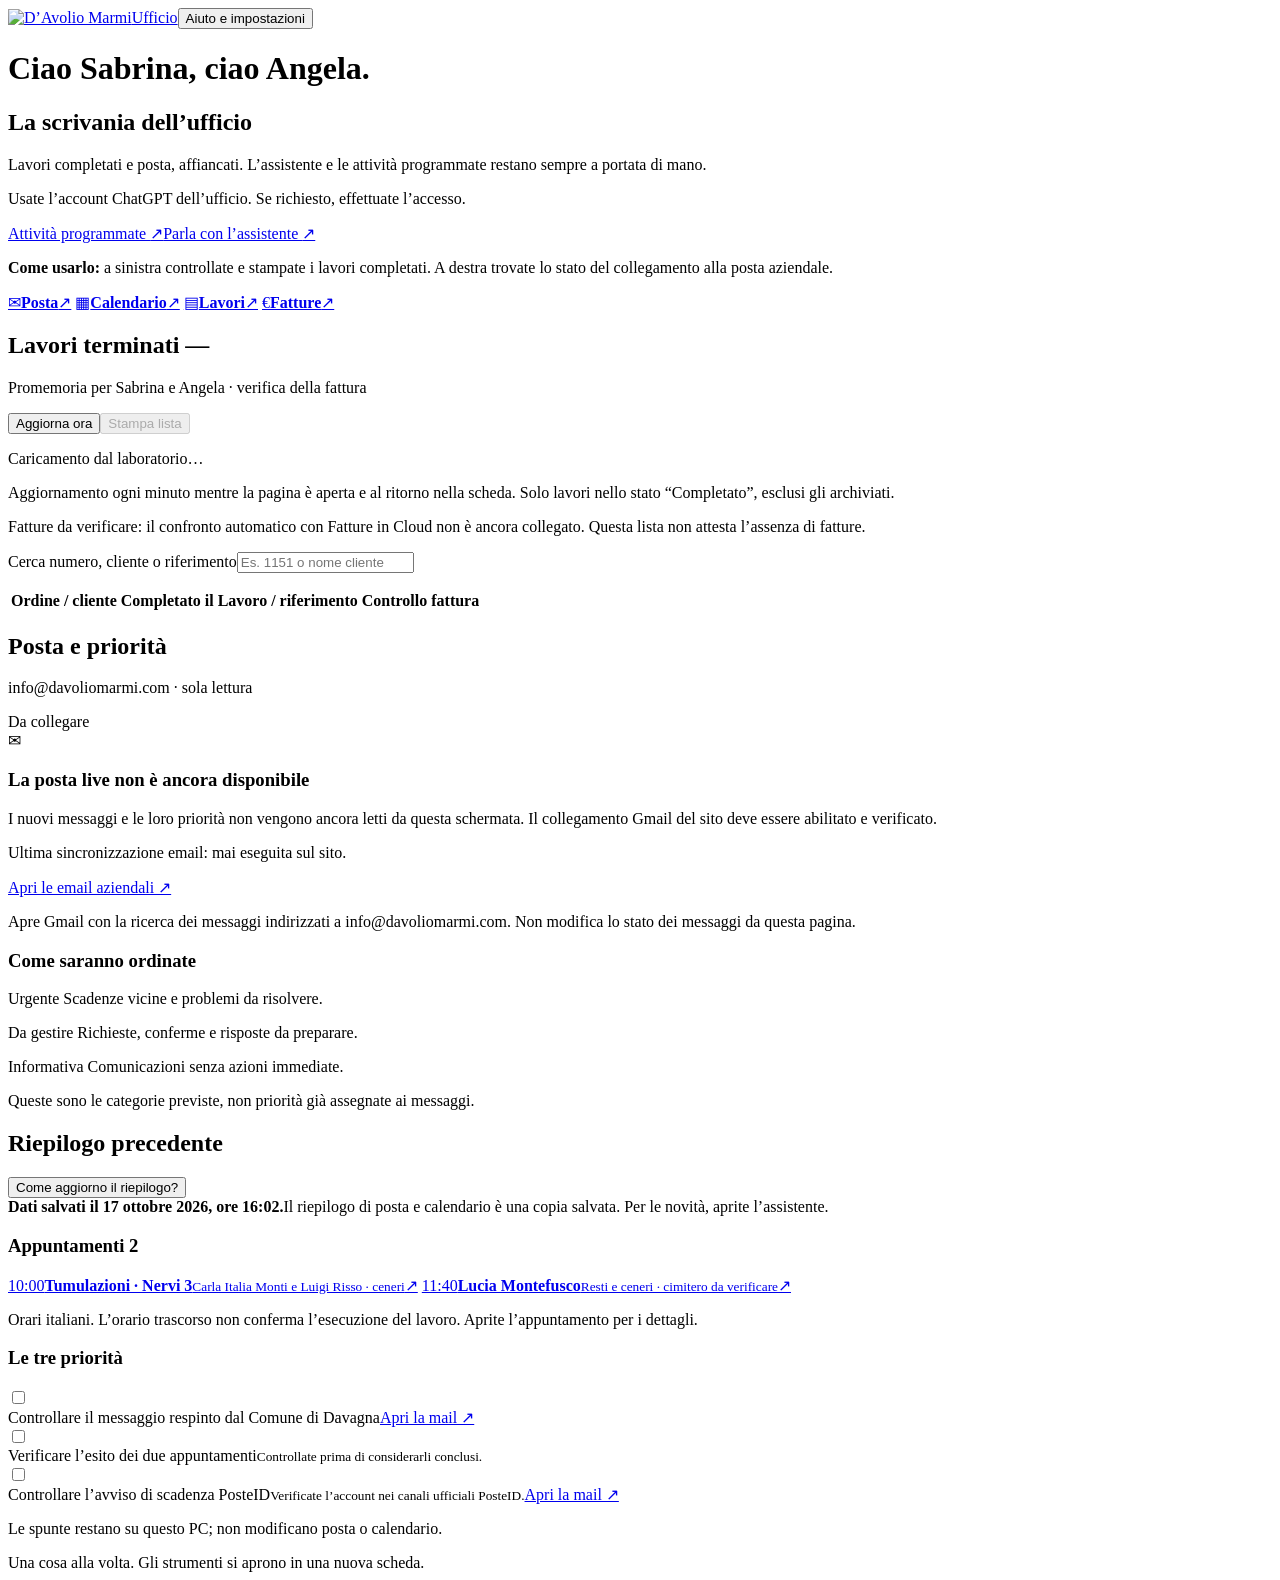
==== app/office.html @ d9e763da "Importazione sorgenti Ufficio Davolio" ====
<!doctype html>
<html lang="it">
<head><meta charset="utf-8"><meta name="viewport" content="width=device-width, initial-scale=1"><title>Ufficio D’Avolio</title><meta name="description" content="La scrivania di Sabrina e Angela: assistente, appuntamenti e strumenti dell’ufficio."><link rel="stylesheet" href="styles.css"><script src="app.js" defer></script><script src="completed.js" defer></script></head>
<body>
<header class="page header"><a class="brand" href="./" aria-label="Ufficio D’Avolio, pagina iniziale"><img src="logo-davolio.png" alt="D’Avolio Marmi" width="180" height="90"><span>Ufficio</span></a><button class="quiet" id="open-settings" aria-haspopup="dialog">Aiuto e impostazioni</button></header>
<main class="page">
<div class="welcome"><h1>Ciao Sabrina, ciao Angela.</h1><p id="today-date"></p></div>
<section class="assistant" aria-labelledby="assistant-title"><div><h2 id="assistant-title">La scrivania dell’ufficio</h2><p>Lavori completati e posta, affiancati. L’assistente e le attività programmate restano sempre a portata di mano.</p><p class="account-hint">Usate l’account ChatGPT dell’ufficio. Se richiesto, effettuate l’accesso.</p></div><div class="assistant-actions"><a class="button primary" href="https://chatgpt.com/tasks" target="chatgpt-ufficio" rel="noopener">Attività programmate <span aria-hidden="true">↗</span></a><a class="button secondary" href="https://chatgpt.com/c/6ad330e7-4018-83ed-8d60-b1390e1636af" target="chatgpt-ufficio" rel="noopener">Parla con l’assistente <span aria-hidden="true">↗</span></a></div></section>
<p class="office-guide"><strong>Come usarlo:</strong> a sinistra controllate e stampate i lavori completati. A destra trovate lo stato del collegamento alla posta aziendale.</p>
<nav class="tools" aria-label="Strumenti dell’ufficio">
<a href="https://mail.google.com/mail/?authuser=davoliomarmi%40gmail.com" target="_blank" rel="noopener"><span class="tool-icon" aria-hidden="true">✉</span><strong>Posta</strong><span class="arrow" aria-hidden="true">↗</span></a>
<a href="https://calendar.google.com/calendar/u/0/r/day" target="_blank" rel="noopener"><span class="tool-icon" aria-hidden="true">▦</span><strong>Calendario</strong><span class="arrow" aria-hidden="true">↗</span></a>
<a href="https://laboratorio-davolio.roberto81.chatgpt.site" target="_blank" rel="noopener"><span class="tool-icon" aria-hidden="true">▤</span><strong>Lavori</strong><span class="arrow" aria-hidden="true">↗</span></a>
<a href="https://secure.fattureincloud.it/" target="_blank" rel="noopener"><span class="tool-icon" aria-hidden="true">€</span><strong>Fatture</strong><span class="arrow" aria-hidden="true">↗</span></a>
</nav>
<div class="office-columns">
<section id="completed-section" class="panel completed-section" aria-labelledby="completed-title">
<div class="section-head"><div><h2 id="completed-title">Lavori terminati <span class="count" id="completed-count">—</span></h2><p class="note">Promemoria per Sabrina e Angela · verifica della fattura</p></div><div class="button-row no-print"><button class="secondary" id="refresh-completed">Aggiorna ora</button><button class="primary" id="print-completed" disabled>Stampa lista</button></div></div>
<p id="completed-status" role="status">Caricamento dal laboratorio…</p><p class="note no-print">Aggiornamento ogni minuto mentre la pagina è aperta e al ritorno nella scheda. Solo lavori nello stato “Completato”, esclusi gli archiviati.</p>
<p class="invoice-warning">Fatture da verificare: il confronto automatico con Fatture in Cloud non è ancora collegato. Questa lista non attesta l’assenza di fatture.</p>
<label class="completed-search no-print">Cerca numero, cliente o riferimento<input id="completed-search" type="search" placeholder="Es. 1151 o nome cliente"></label>
<p id="completed-filter" class="note"></p><div class="completed-table-wrap"><table class="completed-table"><thead><tr><th>Ordine / cliente</th><th>Completato il</th><th>Lavoro / riferimento</th><th>Controllo fattura</th></tr></thead><tbody id="completed-rows"></tbody></table></div>
<p id="completed-empty" hidden>Nessun lavoro terminato.</p><p class="note print-only" id="printed-at"></p>
</section>
<section class="panel mail-section" aria-labelledby="mail-title">
<div class="section-head"><div><h2 id="mail-title">Posta e priorità</h2><p class="note">info@davoliomarmi.com · sola lettura</p></div><span class="mail-state">Da collegare</span></div>
<div class="mail-unavailable" role="status"><span class="mail-symbol" aria-hidden="true">✉</span><h3>La posta live non è ancora disponibile</h3><p>I nuovi messaggi e le loro priorità non vengono ancora letti da questa schermata. Il collegamento Gmail del sito deve essere abilitato e verificato.</p><p class="note">Ultima sincronizzazione email: mai eseguita sul sito.</p></div>
<a class="button primary mail-open" href="https://mail.google.com/mail/?authuser=davoliomarmi%40gmail.com#search/to%3Ainfo%40davoliomarmi.com" target="_blank" rel="noopener">Apri le email aziendali ↗</a>
<p class="note">Apre Gmail con la ricerca dei messaggi indirizzati a info@davoliomarmi.com. Non modifica lo stato dei messaggi da questa pagina.</p>
<div class="mail-legend"><h3>Come saranno ordinate</h3><p><span class="priority-badge urgent">Urgente</span> Scadenze vicine e problemi da risolvere.</p><p><span class="priority-badge action">Da gestire</span> Richieste, conferme e risposte da preparare.</p><p><span class="priority-badge info">Informativa</span> Comunicazioni senza azioni immediate.</p><p class="note">Queste sono le categorie previste, non priorità già assegnate ai messaggi.</p></div>
</section></div>
<dialog id="order-dialog" aria-labelledby="order-dialog-title"><div class="dialog-head"><h2 id="order-dialog-title">Dettaglio lavoro</h2><button class="close" data-close="order-dialog" aria-label="Chiudi dettaglio">×</button></div><div id="order-content"></div><a class="button secondary" href="https://laboratorio-davolio.roberto81.chatgpt.site/" target="_blank" rel="noopener">Apri laboratorio</a><p class="note">Nel laboratorio cercate il numero d’ordine riportato qui sopra.</p></dialog>
<section class="today" aria-labelledby="today-title">
<div class="section-head"><h2 id="today-title">Riepilogo precedente</h2><button class="text-button" id="update-report">Come aggiorno il riepilogo?</button></div>
<div class="snapshot-note"><strong>Dati salvati il 17 ottobre 2026, ore 16:02.</strong><span>Il riepilogo di posta e calendario è una copia salvata. Per le novità, aprite l’assistente.</span></div>
<div class="important" id="stale-notice" role="status" hidden><strong>Il riepilogo salvato non è di oggi.</strong><span>Controllate il briefing in ChatGPT prima di organizzare la giornata.</span></div>
<details id="saved-report" open><summary id="saved-summary" hidden>Vedi il riepilogo del 17 ottobre 2026</summary>
<div class="today-grid">
<section class="panel" aria-labelledby="appointments-title"><h3 id="appointments-title">Appuntamenti <span class="count">2</span></h3>
<a class="appointment" href="https://www.google.com/calendar/event?eid=MHJrbW00Ymd0azNsbjNqajM0NWNmazU3aWcgZGF2b2xpb21hcm1pQG0&amp;ctz=Europe/Rome" target="_blank" rel="noopener"><time>10:00</time><span><strong>Tumulazioni · Nervi 3</strong><small>Carla Italia Monti e Luigi Risso · ceneri</small></span><span aria-hidden="true">↗</span></a>
<a class="appointment" href="https://www.google.com/calendar/event?eid=MDNpMnBlcmllYWpiMDFlNGs4NHRyMmRsZWcgZGF2b2xpb21hcm1pQG0&amp;ctz=Europe/Rome" target="_blank" rel="noopener"><time>11:40</time><span><strong>Lucia Montefusco</strong><small>Resti e ceneri · cimitero da verificare</small></span><span aria-hidden="true">↗</span></a>
<p class="note">Orari italiani. L’orario trascorso non conferma l’esecuzione del lavoro. Aprite l’appuntamento per i dettagli.</p></section>
<section class="panel priorities" aria-labelledby="priorities-title"><h3 id="priorities-title">Le tre priorità</h3>
<div class="priority"><input id="todo-pec" type="checkbox" data-todo="pec-20261017"><div><label for="todo-pec">Controllare il messaggio respinto dal Comune di Davagna</label><a href="https://mail.google.com/mail/u/?authuser=davoliomarmi%40gmail.com#all/1a148e2c3cfbab3e" target="_blank" rel="noopener">Apri la mail ↗</a></div></div>
<div class="priority"><input id="todo-agenda" type="checkbox" data-todo="agenda-20261017"><div><label for="todo-agenda">Verificare l’esito dei due appuntamenti</label><small>Controllate prima di considerarli conclusi.</small></div></div>
<div class="priority"><input id="todo-spid" type="checkbox" data-todo="spid-20261017"><div><label for="todo-spid">Controllare l’avviso di scadenza PosteID</label><small>Verificate l’account nei canali ufficiali PosteID.</small><a href="https://mail.google.com/mail/u/?authuser=davoliomarmi%40gmail.com#all/1a147b6df137bd4d" target="_blank" rel="noopener">Apri la mail ↗</a></div></div>
<p class="note" id="todo-status" role="status">Le spunte restano su questo PC; non modificano posta o calendario.</p></section>
</div></details></section>
</main>
<footer class="page">Una cosa alla volta. Gli strumenti si aprono in una nuova scheda.</footer>
<dialog id="settings" aria-labelledby="settings-title">
<div class="dialog-head"><h2 id="settings-title">Aiuto e impostazioni</h2><button class="close" data-close="settings" aria-label="Chiudi aiuto e impostazioni">×</button></div>
<div class="setting-row"><span>Dimensione del testo</span><button class="secondary" id="large-text" aria-pressed="false">A+ Testo più grande</button></div>
<details class="help-section"><summary>Attività programmate e assistente</summary><p><b>Attività programmate</b> apre l’elenco in ChatGPT: scegliete un’attività per consultarne risultati e programmazione. Se l’elenco non appare, in ChatGPT andate su <b>Impostazioni → Notifiche → Gestisci attività</b>.</p><p><b>Parla con l’assistente</b> apre la conversazione dell’ufficio per una domanda o una richiesta del momento.</p><p>Aprite l’assistente. In ChatGPT, usate il pulsante per la conversazione vocale, se disponibile, oppure scrivete il messaggio.</p><p>Su Windows potete anche dettare con <b>Windows + H</b>. Controllate il testo prima di inviarlo.</p><p class="note">Questa pagina apre ChatGPT; non attiva direttamente il microfono o una conversazione vocale.</p></details>
<details class="help-section"><summary>Voce e promemoria su questo PC</summary>
<label class="field-label" for="voice-choice">Voce italiana</label><select id="voice-choice"><option value="">Voce italiana automatica</option></select>
<div class="button-row"><button class="secondary" id="test-voice">Prova la voce</button><button class="secondary" id="read-report">Ascolta il riepilogo salvato</button><button class="secondary" id="stop-voice">Ferma la voce</button></div>
<button class="primary" id="toggle-reminders" aria-pressed="false">Attiva i promemoria vocali</button><p id="reminder-status" role="status">Promemoria vocali disattivati.</p>
<p class="note">Se attivi, salutano alle 08:30 e ricordano di aprire il briefing ogni due ore, tra le 08:00 e le 18:59 (ora italiana). Richiedono pagina aperta, PC attivo e audio acceso. Riattivateli dopo aver riaperto la pagina. Il browser può sospenderli in background.</p>
<p class="note">I promemoria vocali non leggono le novità dei programmi. I briefing programmati in ChatGPT restano separati e non aggiornano automaticamente questa pagina.</p></details>
<details class="help-section"><summary>Aprire Ufficio all’avvio di Windows</summary><ol><li>Scaricate il collegamento qui sotto.</li><li>Premete <b>Windows + R</b>, scrivete <b>shell:startup</b> e premete Invio.</li><li>Copiate il file <b>Apri-Ufficio.url</b> nella cartella aperta.</li></ol><a class="button secondary" href="Apri-Ufficio.url" download>Scarica collegamento per Windows</a><p class="note">La pagina si aprirà con il browser predefinito dopo l’accesso a Windows. Il sito non modifica da solo il PC. Accedete agli strumenti con gli account dell’ufficio e controllate il calendario selezionato.</p></details>
<details class="help-section"><summary>Dati, avvisi e laboratorio</summary><p>Il riepilogo è una copia salvata della verifica del <b>17/10/2026 alle 16:02</b>. Non mostra automaticamente nuovi messaggi o variazioni degli appuntamenti.</p><p><b>Avvisi meteo e chiusure:</b> questa pagina non li verifica in tempo reale. Prima degli spostamenti consultate le disposizioni aggiornate sui siti ufficiali.</p><p><a href="https://www.comune.genova.it/" target="_blank" rel="noopener">Comune di Genova ↗</a> · <a href="https://staglieno.comune.genova.it/" target="_blank" rel="noopener">Cimitero di Staglieno ↗</a></p><p><b>Pezzi terminati:</b> la lista Lavori terminati si aggiorna ogni minuto mentre la pagina è aperta. Potete stampare la lista filtrata; la verifica delle fatture resta da effettuare.</p><button class="secondary" id="update-from-settings">Aggiornare il riepilogo</button></details>
<div class="dialog-end"><button class="primary" data-close="settings">Torna all’ufficio</button></div></dialog>
<dialog id="update-dialog" aria-labelledby="update-title"><div class="dialog-head"><h2 id="update-title">Aggiornare il riepilogo</h2><button class="close" data-close="update-dialog" aria-label="Chiudi aggiornamento">×</button></div><p>Copiate la richiesta, aprite l’assistente e incollatela nella chat. L’aggiornamento sarà disponibile dopo la pubblicazione.</p><textarea id="update-prompt" aria-label="Richiesta di aggiornamento" readonly>Aggiorna il riepilogo salvato del sito Ufficio D’Avolio (appgprj_6ad334426ce48191a690d2eecbd30aa7). Consulta in sola lettura la posta e i calendari collegati per oggi, fuso Europe/Rome. Mostra gli appuntamenti e al massimo tre priorità con link alle fonti. Riporta eventuali avvisi importanti solo dopo aver verificato fonte, anno e validità. Aggiorna la data e l’ora della verifica. Conserva la pagina semplice, gli accessi e le autorizzazioni esistenti. Non inviare email né modificare appuntamenti o automazioni. Pubblica il riepilogo aggiornato.</textarea><div class="button-row"><button class="secondary" id="copy-update">Copia richiesta</button><a class="button primary" href="https://chatgpt.com/c/6ad330e7-4018-83ed-8d60-b1390e1636af" target="_blank" rel="noopener">Apri l’assistente ↗</a></div><p id="copy-status" role="status"></p></dialog>
<aside class="toast" id="reminder-toast" role="status" hidden><strong>Ciao Sabrina, ciao Angela.</strong><p id="reminder-message"></p><button class="secondary" id="dismiss-reminder">Ho letto</button></aside>
</body></html>
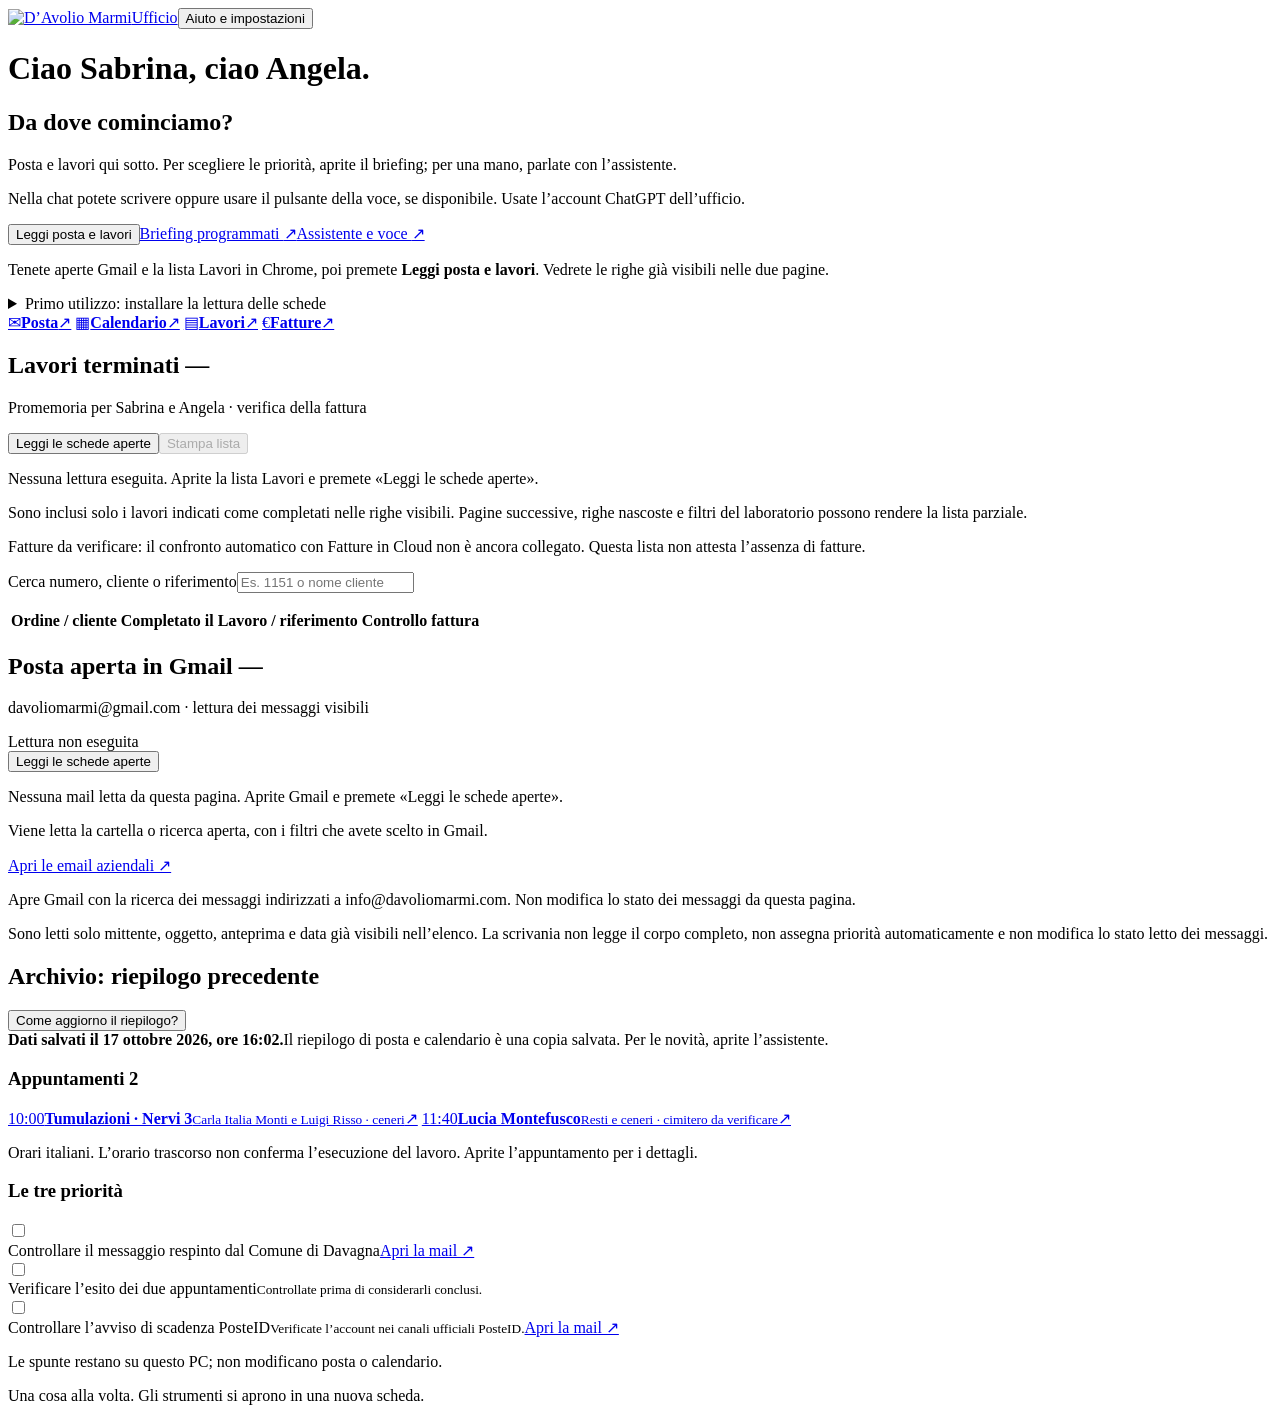
==== commit 1cd84923: "Leggi posta e lavori dalle schede Chrome senza API esterne" ====
--- a/app/office.html
+++ b/app/office.html
@@ -1,12 +1,13 @@
 <!doctype html>
 <html lang="it">
-<head><meta charset="utf-8"><meta name="viewport" content="width=device-width, initial-scale=1"><title>Ufficio D’Avolio</title><meta name="description" content="La scrivania di Sabrina e Angela: assistente, appuntamenti e strumenti dell’ufficio."><link rel="stylesheet" href="styles.css"><script src="app.js" defer></script><script src="completed.js" defer></script></head>
+<head><meta charset="utf-8"><meta name="viewport" content="width=device-width, initial-scale=1"><title>Ufficio D’Avolio</title><meta name="description" content="La scrivania di Sabrina e Angela: assistente, appuntamenti e strumenti dell’ufficio."><link rel="stylesheet" href="styles.css"><script src="app.js" defer></script><script type="module" src="completed.js"></script><script type="module" src="mail.js"></script><script type="module" src="workspace.js"></script></head>
 <body>
 <header class="page header"><a class="brand" href="./" aria-label="Ufficio D’Avolio, pagina iniziale"><img src="logo-davolio.png" alt="D’Avolio Marmi" width="180" height="90"><span>Ufficio</span></a><button class="quiet" id="open-settings" aria-haspopup="dialog">Aiuto e impostazioni</button></header>
 <main class="page">
 <div class="welcome"><h1>Ciao Sabrina, ciao Angela.</h1><p id="today-date"></p></div>
-<section class="assistant" aria-labelledby="assistant-title"><div><h2 id="assistant-title">La scrivania dell’ufficio</h2><p>Lavori completati e posta, affiancati. L’assistente e le attività programmate restano sempre a portata di mano.</p><p class="account-hint">Usate l’account ChatGPT dell’ufficio. Se richiesto, effettuate l’accesso.</p></div><div class="assistant-actions"><a class="button primary" href="https://chatgpt.com/tasks" target="chatgpt-ufficio" rel="noopener">Attività programmate <span aria-hidden="true">↗</span></a><a class="button secondary" href="https://chatgpt.com/c/6ad330e7-4018-83ed-8d60-b1390e1636af" target="chatgpt-ufficio" rel="noopener">Parla con l’assistente <span aria-hidden="true">↗</span></a></div></section>
-<p class="office-guide"><strong>Come usarlo:</strong> a sinistra controllate e stampate i lavori completati. A destra trovate lo stato del collegamento alla posta aziendale.</p>
+<section class="assistant" aria-labelledby="assistant-title"><div><h2 id="assistant-title">Da dove cominciamo?</h2><p>Posta e lavori qui sotto. Per scegliere le priorità, aprite il briefing; per una mano, parlate con l’assistente.</p><p class="account-hint">Nella chat potete scrivere oppure usare il pulsante della voce, se disponibile. Usate l’account ChatGPT dell’ufficio.</p></div><div class="assistant-actions"><button class="button primary" id="read-workspace">Leggi posta e lavori</button><a class="button secondary" href="https://chatgpt.com/tasks" target="chatgpt-ufficio" rel="noopener">Briefing programmati <span aria-hidden="true">↗</span></a><a class="button secondary" href="https://chatgpt.com/c/6ad330e7-4018-83ed-8d60-b1390e1636af" target="chatgpt-ufficio" rel="noopener">Assistente e voce <span aria-hidden="true">↗</span></a></div></section>
+<p class="office-guide" id="workspace-status" role="status">Tenete aperte Gmail e la lista Lavori in Chrome, poi premete <b>Leggi posta e lavori</b>. Vedrete le righe già visibili nelle due pagine.</p>
+<details class="browser-help"><summary>Primo utilizzo: installare la lettura delle schede</summary><ol><li><a href="estensione-ufficio.zip" download>Scaricate l’estensione Ufficio</a> ed estraete lo ZIP in una cartella da conservare.</li><li>In Chrome aprite <b>chrome://extensions</b>, attivate <b>Modalità sviluppatore</b> e scegliete <b>Carica estensione non pacchettizzata</b>. Selezionate la cartella che contiene <b>manifest.json</b>.</li><li>Ricaricate questa pagina, Gmail e Lavori. In Gmail usate l’account <b>davoliomarmi@gmail.com</b>; per la sola posta aziendale aprite la ricerca <b>to:info@davoliomarmi.com</b>.</li><li>Tenete visibili le liste da leggere e premete <b>Leggi le schede aperte</b>. Se la lista non è riconosciuta, la pagina lo segnala.</li></ol><p class="note">I dati restano nella memoria di questa pagina e scompaiono quando la ricaricate. L’estensione non invia email, non apre messaggi e non aggiorna le caselle: legge ciò che è già caricato sullo schermo. Per le novità, aggiornate prima Gmail o il laboratorio.</p></details>
 <nav class="tools" aria-label="Strumenti dell’ufficio">
 <a href="https://mail.google.com/mail/?authuser=davoliomarmi%40gmail.com" target="_blank" rel="noopener"><span class="tool-icon" aria-hidden="true">✉</span><strong>Posta</strong><span class="arrow" aria-hidden="true">↗</span></a>
 <a href="https://calendar.google.com/calendar/u/0/r/day" target="_blank" rel="noopener"><span class="tool-icon" aria-hidden="true">▦</span><strong>Calendario</strong><span class="arrow" aria-hidden="true">↗</span></a>
@@ -15,23 +16,27 @@
 </nav>
 <div class="office-columns">
 <section id="completed-section" class="panel completed-section" aria-labelledby="completed-title">
-<div class="section-head"><div><h2 id="completed-title">Lavori terminati <span class="count" id="completed-count">—</span></h2><p class="note">Promemoria per Sabrina e Angela · verifica della fattura</p></div><div class="button-row no-print"><button class="secondary" id="refresh-completed">Aggiorna ora</button><button class="primary" id="print-completed" disabled>Stampa lista</button></div></div>
-<p id="completed-status" role="status">Caricamento dal laboratorio…</p><p class="note no-print">Aggiornamento ogni minuto mentre la pagina è aperta e al ritorno nella scheda. Solo lavori nello stato “Completato”, esclusi gli archiviati.</p>
+<div class="section-head"><div><h2 id="completed-title">Lavori terminati <span class="count" id="completed-count">—</span></h2><p class="note">Promemoria per Sabrina e Angela · verifica della fattura</p></div><div class="button-row no-print"><button class="secondary" id="refresh-completed">Leggi le schede aperte</button><button class="primary" id="print-completed" disabled>Stampa lista</button></div></div>
+<p id="completed-status" role="status">Nessuna lettura eseguita. Aprite la lista Lavori e premete «Leggi le schede aperte».</p><p class="note no-print">Sono inclusi solo i lavori indicati come completati nelle righe visibili. Pagine successive, righe nascoste e filtri del laboratorio possono rendere la lista parziale.</p>
 <p class="invoice-warning">Fatture da verificare: il confronto automatico con Fatture in Cloud non è ancora collegato. Questa lista non attesta l’assenza di fatture.</p>
 <label class="completed-search no-print">Cerca numero, cliente o riferimento<input id="completed-search" type="search" placeholder="Es. 1151 o nome cliente"></label>
 <p id="completed-filter" class="note"></p><div class="completed-table-wrap"><table class="completed-table"><thead><tr><th>Ordine / cliente</th><th>Completato il</th><th>Lavoro / riferimento</th><th>Controllo fattura</th></tr></thead><tbody id="completed-rows"></tbody></table></div>
 <p id="completed-empty" hidden>Nessun lavoro terminato.</p><p class="note print-only" id="printed-at"></p>
 </section>
-<section class="panel mail-section" aria-labelledby="mail-title">
-<div class="section-head"><div><h2 id="mail-title">Posta e priorità</h2><p class="note">info@davoliomarmi.com · sola lettura</p></div><span class="mail-state">Da collegare</span></div>
-<div class="mail-unavailable" role="status"><span class="mail-symbol" aria-hidden="true">✉</span><h3>La posta live non è ancora disponibile</h3><p>I nuovi messaggi e le loro priorità non vengono ancora letti da questa schermata. Il collegamento Gmail del sito deve essere abilitato e verificato.</p><p class="note">Ultima sincronizzazione email: mai eseguita sul sito.</p></div>
+<section id="mail-section" class="panel mail-section" aria-labelledby="mail-title">
+<div class="section-head"><div><h2 id="mail-title">Posta aperta in Gmail <span class="count" id="mail-count">—</span></h2><p class="note">davoliomarmi@gmail.com · lettura dei messaggi visibili</p></div><span class="mail-state" id="mail-state">Lettura non eseguita</span></div>
+<button class="secondary" id="refresh-mail">Leggi le schede aperte</button>
+<p id="mail-status" role="status">Nessuna mail letta da questa pagina. Aprite Gmail e premete «Leggi le schede aperte».</p>
+<p id="mail-context" class="note">Viene letta la cartella o ricerca aperta, con i filtri che avete scelto in Gmail.</p>
+<div id="mail-items" class="mail-items" aria-label="Messaggi letti dalla scheda Gmail"></div>
+<p id="mail-empty" class="note" hidden>La vista Gmail letta indica un elenco vuoto. Potrebbero esserci messaggi in altre cartelle o ricerche.</p>
 <a class="button primary mail-open" href="https://mail.google.com/mail/?authuser=davoliomarmi%40gmail.com#search/to%3Ainfo%40davoliomarmi.com" target="_blank" rel="noopener">Apri le email aziendali ↗</a>
 <p class="note">Apre Gmail con la ricerca dei messaggi indirizzati a info@davoliomarmi.com. Non modifica lo stato dei messaggi da questa pagina.</p>
-<div class="mail-legend"><h3>Come saranno ordinate</h3><p><span class="priority-badge urgent">Urgente</span> Scadenze vicine e problemi da risolvere.</p><p><span class="priority-badge action">Da gestire</span> Richieste, conferme e risposte da preparare.</p><p><span class="priority-badge info">Informativa</span> Comunicazioni senza azioni immediate.</p><p class="note">Queste sono le categorie previste, non priorità già assegnate ai messaggi.</p></div>
+<p class="note">Sono letti solo mittente, oggetto, anteprima e data già visibili nell’elenco. La scrivania non legge il corpo completo, non assegna priorità automaticamente e non modifica lo stato letto dei messaggi.</p>
 </section></div>
 <dialog id="order-dialog" aria-labelledby="order-dialog-title"><div class="dialog-head"><h2 id="order-dialog-title">Dettaglio lavoro</h2><button class="close" data-close="order-dialog" aria-label="Chiudi dettaglio">×</button></div><div id="order-content"></div><a class="button secondary" href="https://laboratorio-davolio.roberto81.chatgpt.site/" target="_blank" rel="noopener">Apri laboratorio</a><p class="note">Nel laboratorio cercate il numero d’ordine riportato qui sopra.</p></dialog>
 <section class="today" aria-labelledby="today-title">
-<div class="section-head"><h2 id="today-title">Riepilogo precedente</h2><button class="text-button" id="update-report">Come aggiorno il riepilogo?</button></div>
+<div class="section-head"><h2 id="today-title">Archivio: riepilogo precedente</h2><button class="text-button" id="update-report">Come aggiorno il riepilogo?</button></div>
 <div class="snapshot-note"><strong>Dati salvati il 17 ottobre 2026, ore 16:02.</strong><span>Il riepilogo di posta e calendario è una copia salvata. Per le novità, aprite l’assistente.</span></div>
 <div class="important" id="stale-notice" role="status" hidden><strong>Il riepilogo salvato non è di oggi.</strong><span>Controllate il briefing in ChatGPT prima di organizzare la giornata.</span></div>
 <details id="saved-report" open><summary id="saved-summary" hidden>Vedi il riepilogo del 17 ottobre 2026</summary>
@@ -59,8 +64,8 @@
 <p class="note">Se attivi, salutano alle 08:30 e ricordano di aprire il briefing ogni due ore, tra le 08:00 e le 18:59 (ora italiana). Richiedono pagina aperta, PC attivo e audio acceso. Riattivateli dopo aver riaperto la pagina. Il browser può sospenderli in background.</p>
 <p class="note">I promemoria vocali non leggono le novità dei programmi. I briefing programmati in ChatGPT restano separati e non aggiornano automaticamente questa pagina.</p></details>
 <details class="help-section"><summary>Aprire Ufficio all’avvio di Windows</summary><ol><li>Scaricate il collegamento qui sotto.</li><li>Premete <b>Windows + R</b>, scrivete <b>shell:startup</b> e premete Invio.</li><li>Copiate il file <b>Apri-Ufficio.url</b> nella cartella aperta.</li></ol><a class="button secondary" href="Apri-Ufficio.url" download>Scarica collegamento per Windows</a><p class="note">La pagina si aprirà con il browser predefinito dopo l’accesso a Windows. Il sito non modifica da solo il PC. Accedete agli strumenti con gli account dell’ufficio e controllate il calendario selezionato.</p></details>
-<details class="help-section"><summary>Dati, avvisi e laboratorio</summary><p>Il riepilogo è una copia salvata della verifica del <b>17/10/2026 alle 16:02</b>. Non mostra automaticamente nuovi messaggi o variazioni degli appuntamenti.</p><p><b>Avvisi meteo e chiusure:</b> questa pagina non li verifica in tempo reale. Prima degli spostamenti consultate le disposizioni aggiornate sui siti ufficiali.</p><p><a href="https://www.comune.genova.it/" target="_blank" rel="noopener">Comune di Genova ↗</a> · <a href="https://staglieno.comune.genova.it/" target="_blank" rel="noopener">Cimitero di Staglieno ↗</a></p><p><b>Pezzi terminati:</b> la lista Lavori terminati si aggiorna ogni minuto mentre la pagina è aperta. Potete stampare la lista filtrata; la verifica delle fatture resta da effettuare.</p><button class="secondary" id="update-from-settings">Aggiornare il riepilogo</button></details>
+<details class="help-section"><summary>Dati, avvisi e laboratorio</summary><p>Il riepilogo è una copia salvata della verifica del <b>17/10/2026 alle 16:02</b>. Non mostra automaticamente nuovi messaggi o variazioni degli appuntamenti.</p><p><b>Avvisi meteo e chiusure:</b> questa pagina non li verifica in tempo reale. Prima degli spostamenti consultate le disposizioni aggiornate sui siti ufficiali.</p><p><a href="https://www.comune.genova.it/" target="_blank" rel="noopener">Comune di Genova ↗</a> · <a href="https://staglieno.comune.genova.it/" target="_blank" rel="noopener">Cimitero di Staglieno ↗</a></p><p><b>Pezzi terminati:</b> la lista Lavori terminati viene letta dalla scheda aperta quando premete «Leggi le schede aperte». Potete stampare le righe lette e filtrate; la verifica delle fatture resta da effettuare.</p><button class="secondary" id="update-from-settings">Aggiornare il riepilogo</button></details>
 <div class="dialog-end"><button class="primary" data-close="settings">Torna all’ufficio</button></div></dialog>
-<dialog id="update-dialog" aria-labelledby="update-title"><div class="dialog-head"><h2 id="update-title">Aggiornare il riepilogo</h2><button class="close" data-close="update-dialog" aria-label="Chiudi aggiornamento">×</button></div><p>Copiate la richiesta, aprite l’assistente e incollatela nella chat. L’aggiornamento sarà disponibile dopo la pubblicazione.</p><textarea id="update-prompt" aria-label="Richiesta di aggiornamento" readonly>Aggiorna il riepilogo salvato del sito Ufficio D’Avolio (appgprj_6ad334426ce48191a690d2eecbd30aa7). Consulta in sola lettura la posta e i calendari collegati per oggi, fuso Europe/Rome. Mostra gli appuntamenti e al massimo tre priorità con link alle fonti. Riporta eventuali avvisi importanti solo dopo aver verificato fonte, anno e validità. Aggiorna la data e l’ora della verifica. Conserva la pagina semplice, gli accessi e le autorizzazioni esistenti. Non inviare email né modificare appuntamenti o automazioni. Pubblica il riepilogo aggiornato.</textarea><div class="button-row"><button class="secondary" id="copy-update">Copia richiesta</button><a class="button primary" href="https://chatgpt.com/c/6ad330e7-4018-83ed-8d60-b1390e1636af" target="_blank" rel="noopener">Apri l’assistente ↗</a></div><p id="copy-status" role="status"></p></dialog>
+<dialog id="update-dialog" aria-labelledby="update-title"><div class="dialog-head"><h2 id="update-title">Aggiornare il riepilogo</h2><button class="close" data-close="update-dialog" aria-label="Chiudi aggiornamento">×</button></div><p>Per la posta visibile usate «Leggi le schede aperte» nella scrivania. Per cambiare il riepilogo salvato di posta e calendario, copiate la richiesta e aprite l’assistente che ha accesso alle fonti. La data cambia solo dopo una verifica reale.</p><textarea id="update-prompt" aria-label="Richiesta di aggiornamento" readonly>Aggiorna il riepilogo salvato del sito Ufficio D’Avolio (appgprj_6ad334426ce48191a690d2eecbd30aa7). Leggi in sola lettura le pagine di posta e calendario aperte a cui hai effettivamente accesso, senza API, per oggi, fuso Europe/Rome. Se non puoi leggere le fonti, segnala che la verifica non è stata eseguita e non cambiare la data del riepilogo. Mostra gli appuntamenti e al massimo tre priorità con link alle fonti. Riporta eventuali avvisi importanti solo dopo aver verificato fonte, anno e validità. Aggiorna la data e l’ora della verifica. Conserva la pagina semplice, gli accessi e le autorizzazioni esistenti. Non inviare email né modificare appuntamenti o automazioni. Pubblica il riepilogo aggiornato.</textarea><div class="button-row"><button class="secondary" id="copy-update">Copia richiesta</button><a class="button primary" href="https://chatgpt.com/c/6ad330e7-4018-83ed-8d60-b1390e1636af" target="_blank" rel="noopener">Apri l’assistente ↗</a></div><p id="copy-status" role="status"></p></dialog>
 <aside class="toast" id="reminder-toast" role="status" hidden><strong>Ciao Sabrina, ciao Angela.</strong><p id="reminder-message"></p><button class="secondary" id="dismiss-reminder">Ho letto</button></aside>
 </body></html>
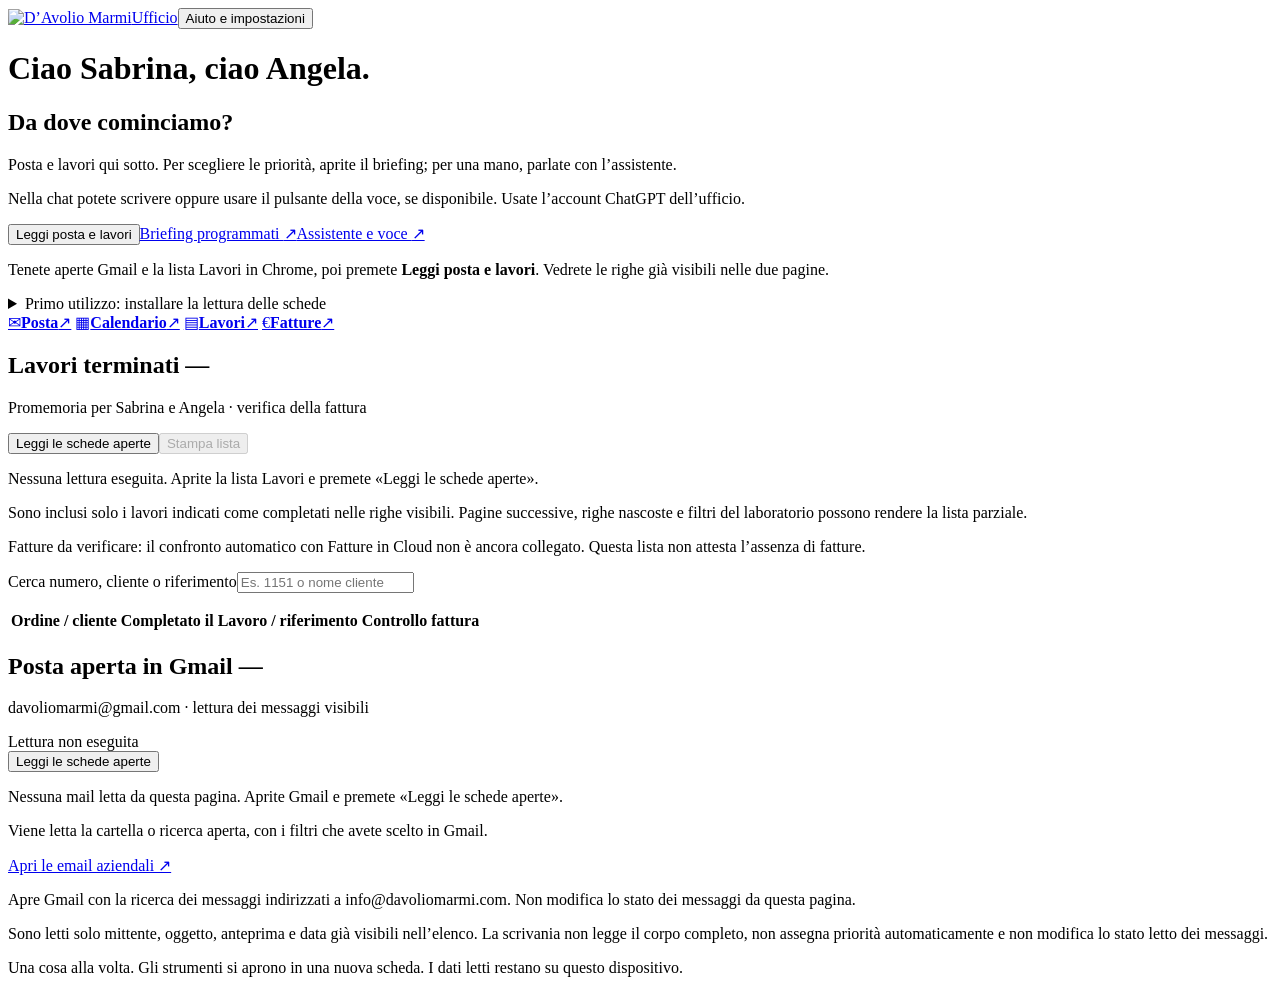
==== commit f59d45d0: "Pubblica scrivania statica su GitHub Pages" ====
--- a/app/office.html
+++ b/app/office.html
@@ -1,6 +1,6 @@
 <!doctype html>
 <html lang="it">
-<head><meta charset="utf-8"><meta name="viewport" content="width=device-width, initial-scale=1"><title>Ufficio D’Avolio</title><meta name="description" content="La scrivania di Sabrina e Angela: assistente, appuntamenti e strumenti dell’ufficio."><link rel="stylesheet" href="styles.css"><script src="app.js" defer></script><script type="module" src="completed.js"></script><script type="module" src="mail.js"></script><script type="module" src="workspace.js"></script></head>
+<head><meta charset="utf-8"><meta name="viewport" content="width=device-width, initial-scale=1"><title>Ufficio D’Avolio</title><meta name="description" content="La scrivania di Sabrina e Angela: assistente, appuntamenti e strumenti dell’ufficio."><link rel="icon" href="favicon.svg" type="image/svg+xml"><link rel="stylesheet" href="styles.css"><script src="app.js" defer></script><script type="module" src="completed.js"></script><script type="module" src="mail.js"></script><script type="module" src="workspace.js"></script></head>
 <body>
 <header class="page header"><a class="brand" href="./" aria-label="Ufficio D’Avolio, pagina iniziale"><img src="logo-davolio.png" alt="D’Avolio Marmi" width="180" height="90"><span>Ufficio</span></a><button class="quiet" id="open-settings" aria-haspopup="dialog">Aiuto e impostazioni</button></header>
 <main class="page">
@@ -35,37 +35,21 @@
 <p class="note">Sono letti solo mittente, oggetto, anteprima e data già visibili nell’elenco. La scrivania non legge il corpo completo, non assegna priorità automaticamente e non modifica lo stato letto dei messaggi.</p>
 </section></div>
 <dialog id="order-dialog" aria-labelledby="order-dialog-title"><div class="dialog-head"><h2 id="order-dialog-title">Dettaglio lavoro</h2><button class="close" data-close="order-dialog" aria-label="Chiudi dettaglio">×</button></div><div id="order-content"></div><a class="button secondary" href="https://laboratorio-davolio.roberto81.chatgpt.site/" target="_blank" rel="noopener">Apri laboratorio</a><p class="note">Nel laboratorio cercate il numero d’ordine riportato qui sopra.</p></dialog>
-<section class="today" aria-labelledby="today-title">
-<div class="section-head"><h2 id="today-title">Archivio: riepilogo precedente</h2><button class="text-button" id="update-report">Come aggiorno il riepilogo?</button></div>
-<div class="snapshot-note"><strong>Dati salvati il 17 ottobre 2026, ore 16:02.</strong><span>Il riepilogo di posta e calendario è una copia salvata. Per le novità, aprite l’assistente.</span></div>
-<div class="important" id="stale-notice" role="status" hidden><strong>Il riepilogo salvato non è di oggi.</strong><span>Controllate il briefing in ChatGPT prima di organizzare la giornata.</span></div>
-<details id="saved-report" open><summary id="saved-summary" hidden>Vedi il riepilogo del 17 ottobre 2026</summary>
-<div class="today-grid">
-<section class="panel" aria-labelledby="appointments-title"><h3 id="appointments-title">Appuntamenti <span class="count">2</span></h3>
-<a class="appointment" href="https://www.google.com/calendar/event?eid=MHJrbW00Ymd0azNsbjNqajM0NWNmazU3aWcgZGF2b2xpb21hcm1pQG0&amp;ctz=Europe/Rome" target="_blank" rel="noopener"><time>10:00</time><span><strong>Tumulazioni · Nervi 3</strong><small>Carla Italia Monti e Luigi Risso · ceneri</small></span><span aria-hidden="true">↗</span></a>
-<a class="appointment" href="https://www.google.com/calendar/event?eid=MDNpMnBlcmllYWpiMDFlNGs4NHRyMmRsZWcgZGF2b2xpb21hcm1pQG0&amp;ctz=Europe/Rome" target="_blank" rel="noopener"><time>11:40</time><span><strong>Lucia Montefusco</strong><small>Resti e ceneri · cimitero da verificare</small></span><span aria-hidden="true">↗</span></a>
-<p class="note">Orari italiani. L’orario trascorso non conferma l’esecuzione del lavoro. Aprite l’appuntamento per i dettagli.</p></section>
-<section class="panel priorities" aria-labelledby="priorities-title"><h3 id="priorities-title">Le tre priorità</h3>
-<div class="priority"><input id="todo-pec" type="checkbox" data-todo="pec-20261017"><div><label for="todo-pec">Controllare il messaggio respinto dal Comune di Davagna</label><a href="https://mail.google.com/mail/u/?authuser=davoliomarmi%40gmail.com#all/1a148e2c3cfbab3e" target="_blank" rel="noopener">Apri la mail ↗</a></div></div>
-<div class="priority"><input id="todo-agenda" type="checkbox" data-todo="agenda-20261017"><div><label for="todo-agenda">Verificare l’esito dei due appuntamenti</label><small>Controllate prima di considerarli conclusi.</small></div></div>
-<div class="priority"><input id="todo-spid" type="checkbox" data-todo="spid-20261017"><div><label for="todo-spid">Controllare l’avviso di scadenza PosteID</label><small>Verificate l’account nei canali ufficiali PosteID.</small><a href="https://mail.google.com/mail/u/?authuser=davoliomarmi%40gmail.com#all/1a147b6df137bd4d" target="_blank" rel="noopener">Apri la mail ↗</a></div></div>
-<p class="note" id="todo-status" role="status">Le spunte restano su questo PC; non modificano posta o calendario.</p></section>
-</div></details></section>
 </main>
-<footer class="page">Una cosa alla volta. Gli strumenti si aprono in una nuova scheda.</footer>
+<footer class="page">Una cosa alla volta. Gli strumenti si aprono in una nuova scheda. I dati letti restano su questo dispositivo.</footer>
 <dialog id="settings" aria-labelledby="settings-title">
 <div class="dialog-head"><h2 id="settings-title">Aiuto e impostazioni</h2><button class="close" data-close="settings" aria-label="Chiudi aiuto e impostazioni">×</button></div>
 <div class="setting-row"><span>Dimensione del testo</span><button class="secondary" id="large-text" aria-pressed="false">A+ Testo più grande</button></div>
-<details class="help-section"><summary>Attività programmate e assistente</summary><p><b>Attività programmate</b> apre l’elenco in ChatGPT: scegliete un’attività per consultarne risultati e programmazione. Se l’elenco non appare, in ChatGPT andate su <b>Impostazioni → Notifiche → Gestisci attività</b>.</p><p><b>Parla con l’assistente</b> apre la conversazione dell’ufficio per una domanda o una richiesta del momento.</p><p>Aprite l’assistente. In ChatGPT, usate il pulsante per la conversazione vocale, se disponibile, oppure scrivete il messaggio.</p><p>Su Windows potete anche dettare con <b>Windows + H</b>. Controllate il testo prima di inviarlo.</p><p class="note">Questa pagina apre ChatGPT; non attiva direttamente il microfono o una conversazione vocale.</p></details>
+<details class="help-section"><summary>Attività programmate e assistente</summary><p><b>Attività programmate</b> apre l’elenco in ChatGPT: scegliete un’attività per consultarne risultati e programmazione. Se l’elenco non appare, in ChatGPT andate su <b>Impostazioni → Notifiche → Gestisci attività</b>.</p><p><b>Parla con l’assistente</b> apre la conversazione dell’ufficio per una domanda o una richiesta del momento.</p><p>Aprite l’assistente. In ChatGPT, usate il pulsante per la conversazione vocale, se disponibile, oppure scrivete il messaggio.</p><p>Su Windows potete anche dettare con <b>Windows + H</b>. Controllate il testo prima di inviarlo.</p><p class="note">Questa pagina apre ChatGPT; il pulsante della voce si trova nella chat e può richiedere il consenso al microfono.</p></details>
 <details class="help-section"><summary>Voce e promemoria su questo PC</summary>
 <label class="field-label" for="voice-choice">Voce italiana</label><select id="voice-choice"><option value="">Voce italiana automatica</option></select>
-<div class="button-row"><button class="secondary" id="test-voice">Prova la voce</button><button class="secondary" id="read-report">Ascolta il riepilogo salvato</button><button class="secondary" id="stop-voice">Ferma la voce</button></div>
+<div class="button-row"><button class="secondary" id="test-voice">Prova la voce</button><button class="secondary" id="read-report">Ascolta le istruzioni</button><button class="secondary" id="stop-voice">Ferma la voce</button></div>
 <button class="primary" id="toggle-reminders" aria-pressed="false">Attiva i promemoria vocali</button><p id="reminder-status" role="status">Promemoria vocali disattivati.</p>
 <p class="note">Se attivi, salutano alle 08:30 e ricordano di aprire il briefing ogni due ore, tra le 08:00 e le 18:59 (ora italiana). Richiedono pagina aperta, PC attivo e audio acceso. Riattivateli dopo aver riaperto la pagina. Il browser può sospenderli in background.</p>
 <p class="note">I promemoria vocali non leggono le novità dei programmi. I briefing programmati in ChatGPT restano separati e non aggiornano automaticamente questa pagina.</p></details>
 <details class="help-section"><summary>Aprire Ufficio all’avvio di Windows</summary><ol><li>Scaricate il collegamento qui sotto.</li><li>Premete <b>Windows + R</b>, scrivete <b>shell:startup</b> e premete Invio.</li><li>Copiate il file <b>Apri-Ufficio.url</b> nella cartella aperta.</li></ol><a class="button secondary" href="Apri-Ufficio.url" download>Scarica collegamento per Windows</a><p class="note">La pagina si aprirà con il browser predefinito dopo l’accesso a Windows. Il sito non modifica da solo il PC. Accedete agli strumenti con gli account dell’ufficio e controllate il calendario selezionato.</p></details>
-<details class="help-section"><summary>Dati, avvisi e laboratorio</summary><p>Il riepilogo è una copia salvata della verifica del <b>17/10/2026 alle 16:02</b>. Non mostra automaticamente nuovi messaggi o variazioni degli appuntamenti.</p><p><b>Avvisi meteo e chiusure:</b> questa pagina non li verifica in tempo reale. Prima degli spostamenti consultate le disposizioni aggiornate sui siti ufficiali.</p><p><a href="https://www.comune.genova.it/" target="_blank" rel="noopener">Comune di Genova ↗</a> · <a href="https://staglieno.comune.genova.it/" target="_blank" rel="noopener">Cimitero di Staglieno ↗</a></p><p><b>Pezzi terminati:</b> la lista Lavori terminati viene letta dalla scheda aperta quando premete «Leggi le schede aperte». Potete stampare le righe lette e filtrate; la verifica delle fatture resta da effettuare.</p><button class="secondary" id="update-from-settings">Aggiornare il riepilogo</button></details>
+<details class="help-section"><summary>Dati, avvisi e laboratorio</summary><p>Posta e lavori sono letti dalle pagine aperte quando premete <b>Leggi posta e lavori</b>. Per gli appuntamenti e le priorità della giornata aprite i briefing programmati in ChatGPT.</p><p><b>Avvisi meteo e chiusure:</b> questa pagina non li verifica in tempo reale. Prima degli spostamenti consultate le disposizioni aggiornate sui siti ufficiali.</p><p><a href="https://www.comune.genova.it/" target="_blank" rel="noopener">Comune di Genova ↗</a> · <a href="https://staglieno.comune.genova.it/" target="_blank" rel="noopener">Cimitero di Staglieno ↗</a></p><p><b>Pezzi terminati:</b> la lista Lavori terminati viene letta dalla scheda aperta quando premete «Leggi le schede aperte». Potete stampare le righe lette e filtrate; la verifica delle fatture resta da effettuare.</p></details>
 <div class="dialog-end"><button class="primary" data-close="settings">Torna all’ufficio</button></div></dialog>
-<dialog id="update-dialog" aria-labelledby="update-title"><div class="dialog-head"><h2 id="update-title">Aggiornare il riepilogo</h2><button class="close" data-close="update-dialog" aria-label="Chiudi aggiornamento">×</button></div><p>Per la posta visibile usate «Leggi le schede aperte» nella scrivania. Per cambiare il riepilogo salvato di posta e calendario, copiate la richiesta e aprite l’assistente che ha accesso alle fonti. La data cambia solo dopo una verifica reale.</p><textarea id="update-prompt" aria-label="Richiesta di aggiornamento" readonly>Aggiorna il riepilogo salvato del sito Ufficio D’Avolio (appgprj_6ad334426ce48191a690d2eecbd30aa7). Leggi in sola lettura le pagine di posta e calendario aperte a cui hai effettivamente accesso, senza API, per oggi, fuso Europe/Rome. Se non puoi leggere le fonti, segnala che la verifica non è stata eseguita e non cambiare la data del riepilogo. Mostra gli appuntamenti e al massimo tre priorità con link alle fonti. Riporta eventuali avvisi importanti solo dopo aver verificato fonte, anno e validità. Aggiorna la data e l’ora della verifica. Conserva la pagina semplice, gli accessi e le autorizzazioni esistenti. Non inviare email né modificare appuntamenti o automazioni. Pubblica il riepilogo aggiornato.</textarea><div class="button-row"><button class="secondary" id="copy-update">Copia richiesta</button><a class="button primary" href="https://chatgpt.com/c/6ad330e7-4018-83ed-8d60-b1390e1636af" target="_blank" rel="noopener">Apri l’assistente ↗</a></div><p id="copy-status" role="status"></p></dialog>
+
 <aside class="toast" id="reminder-toast" role="status" hidden><strong>Ciao Sabrina, ciao Angela.</strong><p id="reminder-message"></p><button class="secondary" id="dismiss-reminder">Ho letto</button></aside>
 </body></html>
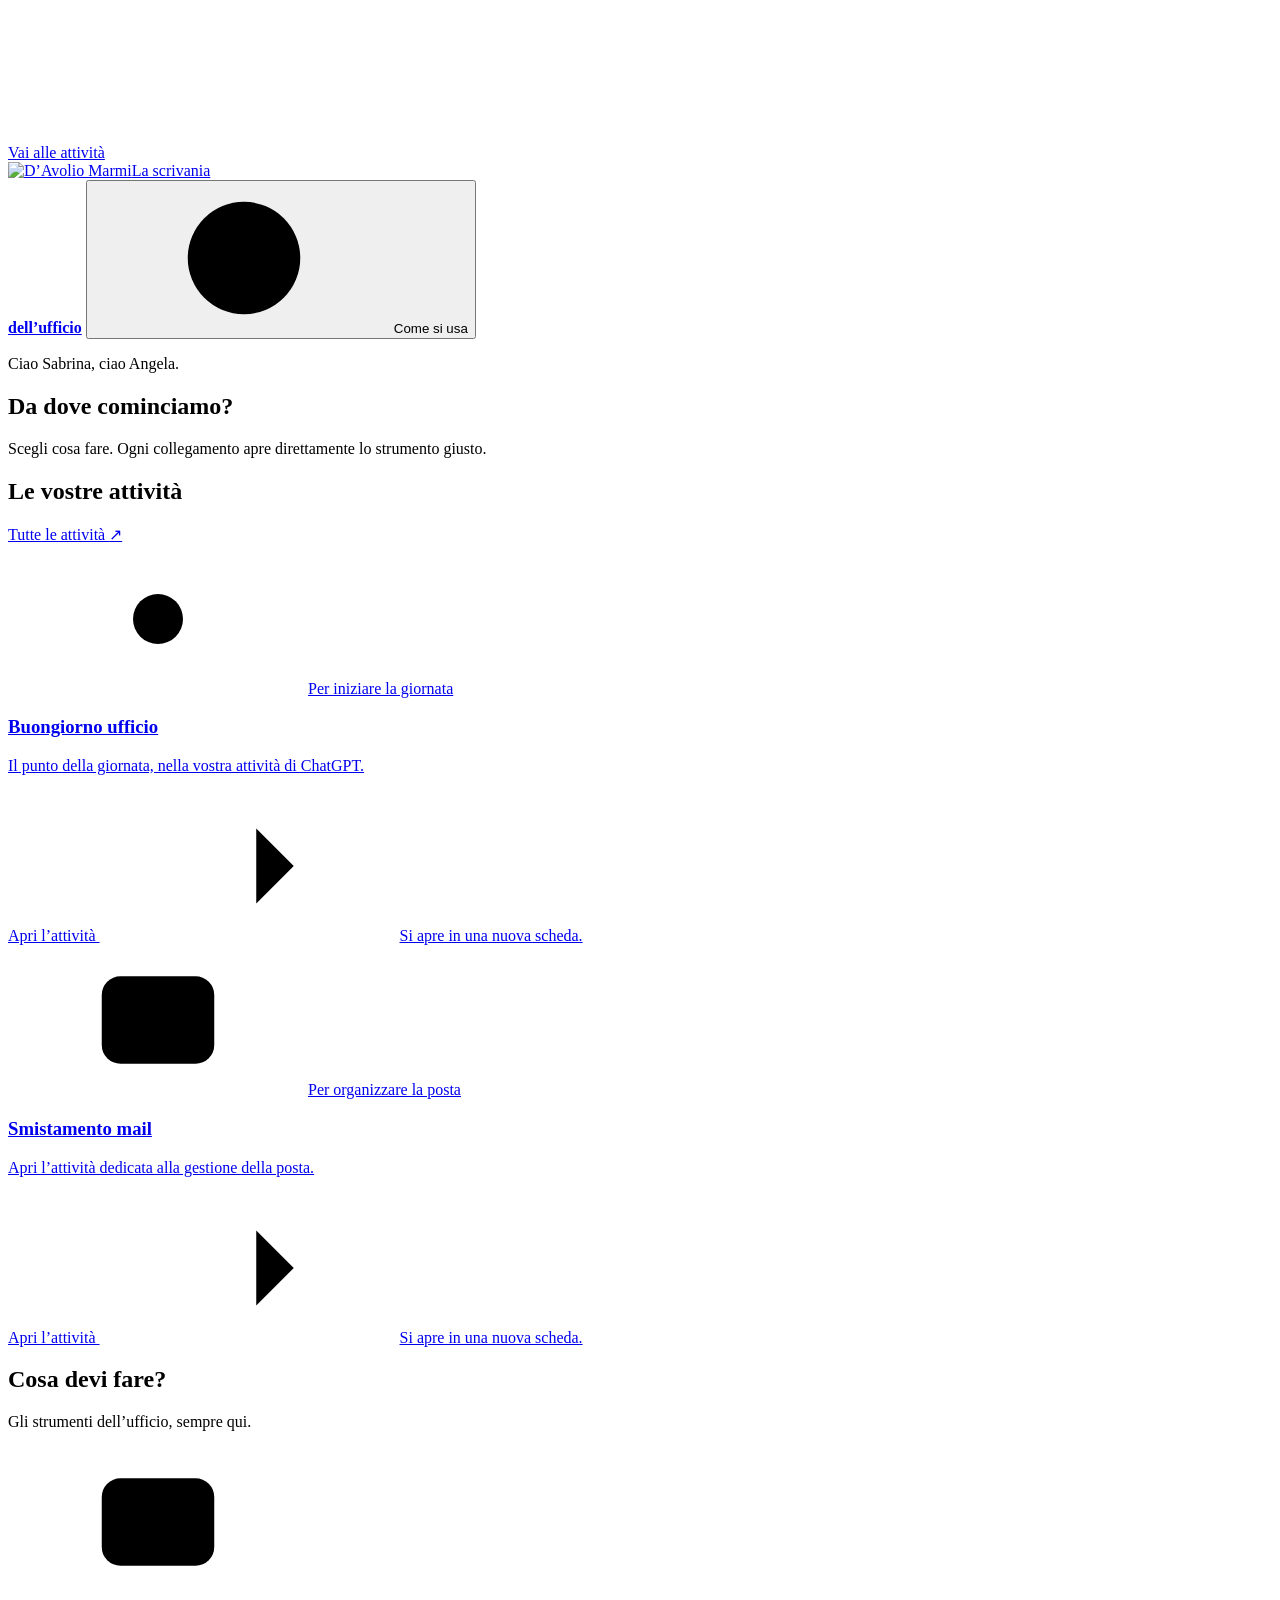
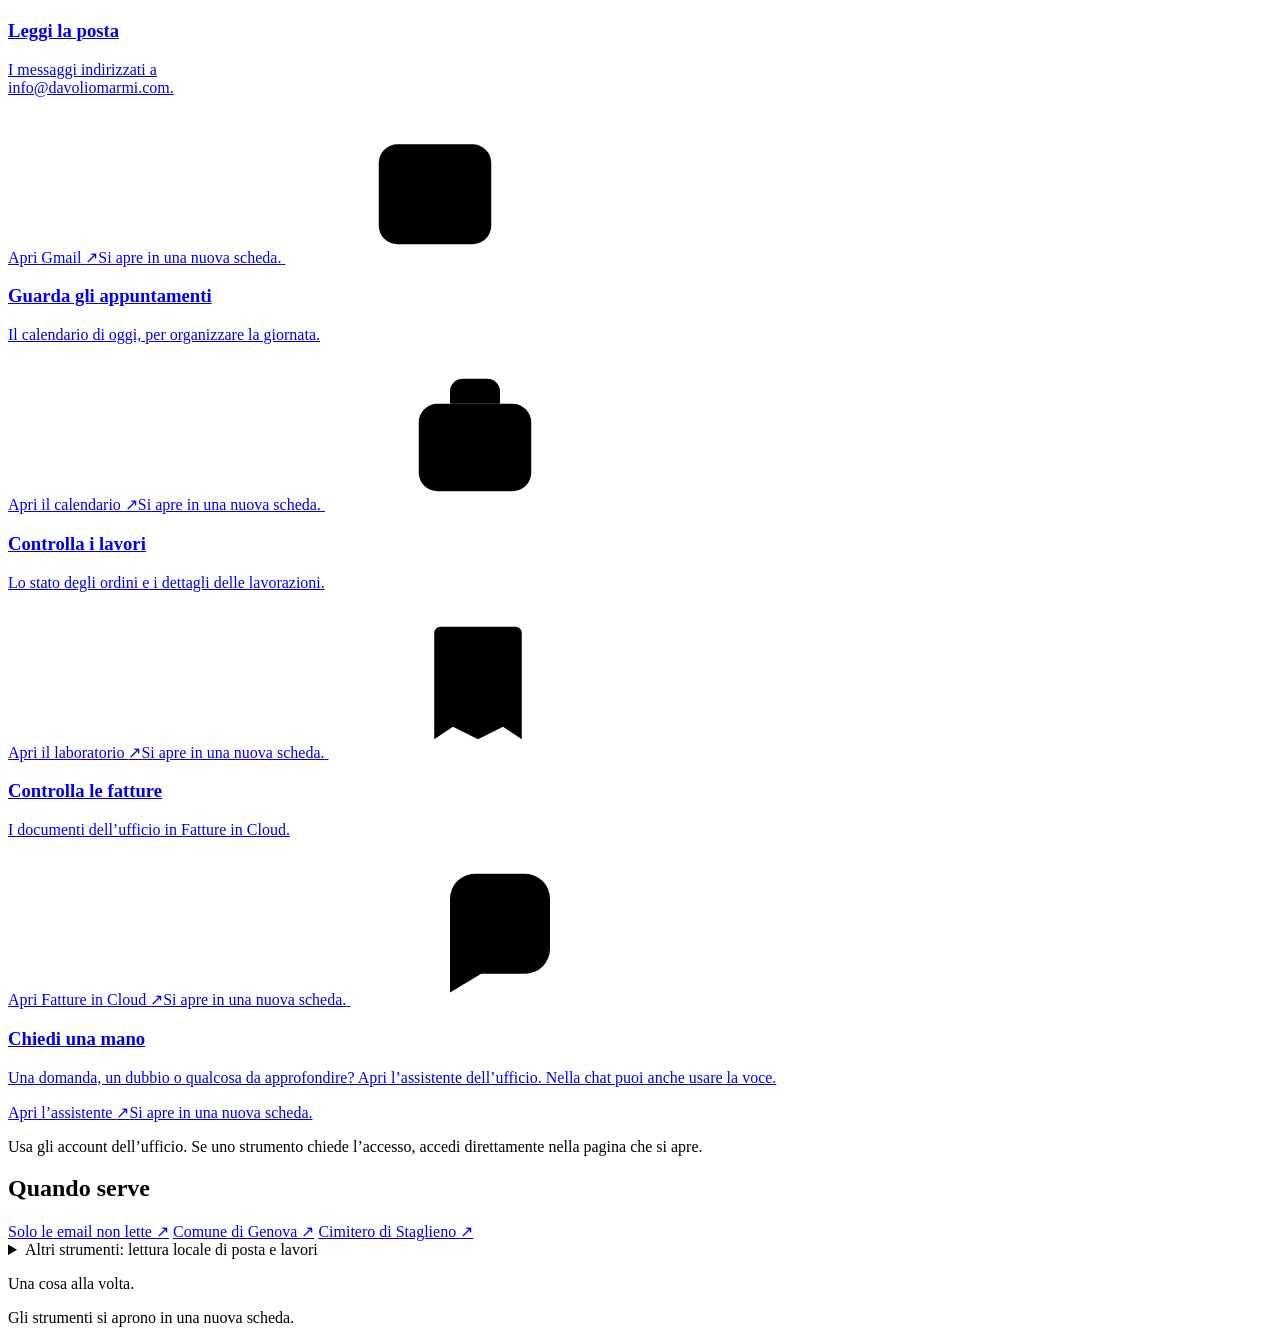
==== commit f873ecff: "Semplifica la scrivania con accessi diretti alle attività ufficio" ====
--- a/app/office.html
+++ b/app/office.html
@@ -1,55 +1,123 @@
 <!doctype html>
 <html lang="it">
-<head><meta charset="utf-8"><meta name="viewport" content="width=device-width, initial-scale=1"><title>Ufficio D’Avolio</title><meta name="description" content="La scrivania di Sabrina e Angela: assistente, appuntamenti e strumenti dell’ufficio."><link rel="icon" href="favicon.svg" type="image/svg+xml"><link rel="stylesheet" href="styles.css"><script src="app.js" defer></script><script type="module" src="completed.js"></script><script type="module" src="mail.js"></script><script type="module" src="workspace.js"></script></head>
+<head>
+  <meta charset="utf-8">
+  <meta name="viewport" content="width=device-width, initial-scale=1">
+  <title>La scrivania dell’ufficio · D’Avolio Marmi</title>
+  <meta name="description" content="Le attività di Sabrina e Angela: briefing, posta, appuntamenti, laboratorio, fatture e assistente, a portata di mano.">
+  <link rel="icon" href="favicon.svg" type="image/svg+xml">
+  <link rel="stylesheet" href="styles.css?v=20261020-1">
+  <script src="app.js?v=20261020-1" defer></script>
+  <script type="module" src="completed.js"></script>
+  <script type="module" src="mail.js"></script>
+  <script type="module" src="workspace.js"></script>
+</head>
 <body>
-<header class="page header"><a class="brand" href="./" aria-label="Ufficio D’Avolio, pagina iniziale"><img src="logo-davolio.png" alt="D’Avolio Marmi" width="180" height="90"><span>Ufficio</span></a><button class="quiet" id="open-settings" aria-haspopup="dialog">Aiuto e impostazioni</button></header>
-<main class="page">
-<div class="welcome"><h1>Ciao Sabrina, ciao Angela.</h1><p id="today-date"></p></div>
-<section class="assistant" aria-labelledby="assistant-title"><div><h2 id="assistant-title">Da dove cominciamo?</h2><p>Posta e lavori qui sotto. Per scegliere le priorità, aprite il briefing; per una mano, parlate con l’assistente.</p><p class="account-hint">Nella chat potete scrivere oppure usare il pulsante della voce, se disponibile. Usate l’account ChatGPT dell’ufficio.</p></div><div class="assistant-actions"><button class="button primary" id="read-workspace">Leggi posta e lavori</button><a class="button secondary" href="https://chatgpt.com/tasks" target="chatgpt-ufficio" rel="noopener">Briefing programmati <span aria-hidden="true">↗</span></a><a class="button secondary" href="https://chatgpt.com/c/6ad330e7-4018-83ed-8d60-b1390e1636af" target="chatgpt-ufficio" rel="noopener">Assistente e voce <span aria-hidden="true">↗</span></a></div></section>
-<p class="office-guide" id="workspace-status" role="status">Tenete aperte Gmail e la lista Lavori in Chrome, poi premete <b>Leggi posta e lavori</b>. Vedrete le righe già visibili nelle due pagine.</p>
-<details class="browser-help"><summary>Primo utilizzo: installare la lettura delle schede</summary><ol><li><a href="estensione-ufficio.zip" download>Scaricate l’estensione Ufficio</a> ed estraete lo ZIP in una cartella da conservare.</li><li>In Chrome aprite <b>chrome://extensions</b>, attivate <b>Modalità sviluppatore</b> e scegliete <b>Carica estensione non pacchettizzata</b>. Selezionate la cartella che contiene <b>manifest.json</b>.</li><li>Ricaricate questa pagina, Gmail e Lavori. In Gmail usate l’account <b>davoliomarmi@gmail.com</b>; per la sola posta aziendale aprite la ricerca <b>to:info@davoliomarmi.com</b>.</li><li>Tenete visibili le liste da leggere e premete <b>Leggi le schede aperte</b>. Se la lista non è riconosciuta, la pagina lo segnala.</li></ol><p class="note">I dati restano nella memoria di questa pagina e scompaiono quando la ricaricate. L’estensione non invia email, non apre messaggi e non aggiorna le caselle: legge ciò che è già caricato sullo schermo. Per le novità, aggiornate prima Gmail o il laboratorio.</p></details>
-<nav class="tools" aria-label="Strumenti dell’ufficio">
-<a href="https://mail.google.com/mail/?authuser=davoliomarmi%40gmail.com" target="_blank" rel="noopener"><span class="tool-icon" aria-hidden="true">✉</span><strong>Posta</strong><span class="arrow" aria-hidden="true">↗</span></a>
-<a href="https://calendar.google.com/calendar/u/0/r/day" target="_blank" rel="noopener"><span class="tool-icon" aria-hidden="true">▦</span><strong>Calendario</strong><span class="arrow" aria-hidden="true">↗</span></a>
-<a href="https://laboratorio-davolio.roberto81.chatgpt.site" target="_blank" rel="noopener"><span class="tool-icon" aria-hidden="true">▤</span><strong>Lavori</strong><span class="arrow" aria-hidden="true">↗</span></a>
-<a href="https://secure.fattureincloud.it/" target="_blank" rel="noopener"><span class="tool-icon" aria-hidden="true">€</span><strong>Fatture</strong><span class="arrow" aria-hidden="true">↗</span></a>
-</nav>
-<div class="office-columns">
-<section id="completed-section" class="panel completed-section" aria-labelledby="completed-title">
-<div class="section-head"><div><h2 id="completed-title">Lavori terminati <span class="count" id="completed-count">—</span></h2><p class="note">Promemoria per Sabrina e Angela · verifica della fattura</p></div><div class="button-row no-print"><button class="secondary" id="refresh-completed">Leggi le schede aperte</button><button class="primary" id="print-completed" disabled>Stampa lista</button></div></div>
-<p id="completed-status" role="status">Nessuna lettura eseguita. Aprite la lista Lavori e premete «Leggi le schede aperte».</p><p class="note no-print">Sono inclusi solo i lavori indicati come completati nelle righe visibili. Pagine successive, righe nascoste e filtri del laboratorio possono rendere la lista parziale.</p>
-<p class="invoice-warning">Fatture da verificare: il confronto automatico con Fatture in Cloud non è ancora collegato. Questa lista non attesta l’assenza di fatture.</p>
-<label class="completed-search no-print">Cerca numero, cliente o riferimento<input id="completed-search" type="search" placeholder="Es. 1151 o nome cliente"></label>
-<p id="completed-filter" class="note"></p><div class="completed-table-wrap"><table class="completed-table"><thead><tr><th>Ordine / cliente</th><th>Completato il</th><th>Lavoro / riferimento</th><th>Controllo fattura</th></tr></thead><tbody id="completed-rows"></tbody></table></div>
-<p id="completed-empty" hidden>Nessun lavoro terminato.</p><p class="note print-only" id="printed-at"></p>
-</section>
-<section id="mail-section" class="panel mail-section" aria-labelledby="mail-title">
-<div class="section-head"><div><h2 id="mail-title">Posta aperta in Gmail <span class="count" id="mail-count">—</span></h2><p class="note">davoliomarmi@gmail.com · lettura dei messaggi visibili</p></div><span class="mail-state" id="mail-state">Lettura non eseguita</span></div>
-<button class="secondary" id="refresh-mail">Leggi le schede aperte</button>
-<p id="mail-status" role="status">Nessuna mail letta da questa pagina. Aprite Gmail e premete «Leggi le schede aperte».</p>
-<p id="mail-context" class="note">Viene letta la cartella o ricerca aperta, con i filtri che avete scelto in Gmail.</p>
-<div id="mail-items" class="mail-items" aria-label="Messaggi letti dalla scheda Gmail"></div>
-<p id="mail-empty" class="note" hidden>La vista Gmail letta indica un elenco vuoto. Potrebbero esserci messaggi in altre cartelle o ricerche.</p>
-<a class="button primary mail-open" href="https://mail.google.com/mail/?authuser=davoliomarmi%40gmail.com#search/to%3Ainfo%40davoliomarmi.com" target="_blank" rel="noopener">Apri le email aziendali ↗</a>
-<p class="note">Apre Gmail con la ricerca dei messaggi indirizzati a info@davoliomarmi.com. Non modifica lo stato dei messaggi da questa pagina.</p>
-<p class="note">Sono letti solo mittente, oggetto, anteprima e data già visibili nell’elenco. La scrivania non legge il corpo completo, non assegna priorità automaticamente e non modifica lo stato letto dei messaggi.</p>
-</section></div>
-<dialog id="order-dialog" aria-labelledby="order-dialog-title"><div class="dialog-head"><h2 id="order-dialog-title">Dettaglio lavoro</h2><button class="close" data-close="order-dialog" aria-label="Chiudi dettaglio">×</button></div><div id="order-content"></div><a class="button secondary" href="https://laboratorio-davolio.roberto81.chatgpt.site/" target="_blank" rel="noopener">Apri laboratorio</a><p class="note">Nel laboratorio cercate il numero d’ordine riportato qui sopra.</p></dialog>
+<a class="skip-link" href="#main-content">Vai alle attività</a>
+<svg class="icon-library" aria-hidden="true" xmlns="http://www.w3.org/2000/svg">
+  <symbol id="icon-sun" viewBox="0 0 24 24"><circle cx="12" cy="12" r="4"/><path d="M12 2v2m0 16v2M2 12h2m16 0h2M5 5l1.5 1.5m11 11L19 19M5 19l1.5-1.5m11-11L19 5"/></symbol>
+  <symbol id="icon-mail" viewBox="0 0 24 24"><rect x="3" y="5" width="18" height="14" rx="3"/><path d="m4 7 8 6 8-6"/></symbol>
+  <symbol id="icon-calendar" viewBox="0 0 24 24"><rect x="3" y="5" width="18" height="16" rx="3"/><path d="M7 3v4m10-4v4M3 11h18m-13 4h2m4 0h2m-8 3h2"/></symbol>
+  <symbol id="icon-work" viewBox="0 0 24 24"><rect x="3" y="7" width="18" height="14" rx="3"/><path d="M8 7V5a2 2 0 0 1 2-2h4a2 2 0 0 1 2 2v2M3 12c5 4 13 4 18 0m-9 1v3"/></symbol>
+  <symbol id="icon-invoice" viewBox="0 0 24 24"><path d="M6 3h12a1 1 0 0 1 1 1v17l-3-2-4 2-4-2-3 2V4a1 1 0 0 1 1-1Z"/><path d="M9 8h6m-6 4h6m-6 4h3"/></symbol>
+  <symbol id="icon-chat" viewBox="0 0 24 24"><path d="M20 15a4 4 0 0 1-4 4H9l-5 3V7a4 4 0 0 1 4-4h8a4 4 0 0 1 4 4Z"/><path d="M8 9h8m-8 4h5"/></symbol>
+  <symbol id="icon-arrow" viewBox="0 0 24 24"><path d="M5 12h14m-6-6 6 6-6 6"/></symbol>
+  <symbol id="icon-help" viewBox="0 0 24 24"><circle cx="12" cy="12" r="9"/><path d="M9.5 9a2.5 2.5 0 1 1 4.5 1.5c-1.2.8-2 1.1-2 2.5m0 3h.01"/></symbol>
+</svg>
+
+<header class="site-header">
+  <div class="page header-inner">
+    <a class="brand" href="./" aria-label="D’Avolio Marmi, pagina iniziale"><img src="logo-davolio.png" alt="D’Avolio Marmi" width="180" height="90"><span>La scrivania<br><strong>dell’ufficio</strong></span></a>
+    <button class="help-button" id="open-settings" aria-haspopup="dialog"><svg class="icon" aria-hidden="true"><use href="#icon-help"/></svg><span>Come si usa</span></button>
+  </div>
+</header>
+
+<main id="main-content" class="page">
+  <section class="intro" aria-labelledby="page-title">
+    <div><p class="hello">Ciao Sabrina, ciao Angela.</p><h1 id="page-title">Da dove cominciamo?</h1><p class="intro-note">Scegli cosa fare. Ogni collegamento apre direttamente lo strumento giusto.</p></div>
+    <time id="today-date" class="today-date"></time>
+  </section>
+
+  <section class="activities" aria-labelledby="activities-title">
+    <div class="section-heading"><h2 id="activities-title">Le vostre attività</h2><a class="quiet-link" href="https://chatgpt.com/tasks" target="_blank" rel="noopener noreferrer">Tutte le attività <span aria-hidden="true">↗</span></a></div>
+    <div class="scheduled-grid">
+      <a class="activity-card morning-card" data-activity="first" href="https://chatgpt.com/scheduled?automationId=6ad37ff090f88191a7d5e3232a583459&amp;automationSource=cloud" target="_blank" rel="noopener noreferrer">
+        <div class="card-top"><span class="activity-icon"><svg class="icon" aria-hidden="true"><use href="#icon-sun"/></svg></span><span class="card-kicker">Per iniziare la giornata</span></div>
+        <h3>Buongiorno ufficio</h3><p>Il punto della giornata, nella vostra attività di ChatGPT.</p>
+        <span class="card-action">Apri l’attività <svg class="icon" aria-hidden="true"><use href="#icon-arrow"/></svg></span><span class="sr-only">Si apre in una nuova scheda.</span>
+      </a>
+      <a class="activity-card mail-activity-card" data-activity="second" href="https://chatgpt.com/scheduled?automationId=6ad24306d56c81919b1717c7b602bcdf&amp;automationSource=cloud" target="_blank" rel="noopener noreferrer">
+        <div class="card-top"><span class="activity-icon"><svg class="icon" aria-hidden="true"><use href="#icon-mail"/></svg></span><span class="card-kicker">Per organizzare la posta</span></div>
+        <h3>Smistamento mail</h3><p>Apri l’attività dedicata alla gestione della posta.</p>
+        <span class="card-action">Apri l’attività <svg class="icon" aria-hidden="true"><use href="#icon-arrow"/></svg></span><span class="sr-only">Si apre in una nuova scheda.</span>
+      </a>
+    </div>
+  </section>
+
+  <section class="daily-tools" aria-labelledby="tools-title">
+    <div class="section-heading"><h2 id="tools-title">Cosa devi fare?</h2><p>Gli strumenti dell’ufficio, sempre qui.</p></div>
+    <nav class="tools-grid" aria-label="Accessi diretti agli strumenti dell’ufficio">
+      <a class="tool-card" data-tool="mail" href="https://mail.google.com/mail/?authuser=davoliomarmi%40gmail.com#search/to%3Ainfo%40davoliomarmi.com" target="_blank" rel="noopener noreferrer">
+        <span class="tool-icon"><svg class="icon" aria-hidden="true"><use href="#icon-mail"/></svg></span><h3>Leggi la posta</h3><p>I messaggi indirizzati a<br><span class="email-address">info@davoliomarmi.com</span>.</p><span class="tool-action">Apri Gmail <span aria-hidden="true">↗</span></span><span class="sr-only">Si apre in una nuova scheda.</span>
+      </a>
+      <a class="tool-card" data-tool="calendar" href="https://calendar.google.com/calendar/r/day?authuser=davoliomarmi%40gmail.com" target="_blank" rel="noopener noreferrer">
+        <span class="tool-icon"><svg class="icon" aria-hidden="true"><use href="#icon-calendar"/></svg></span><h3>Guarda gli appuntamenti</h3><p>Il calendario di oggi, per organizzare la giornata.</p><span class="tool-action">Apri il calendario <span aria-hidden="true">↗</span></span><span class="sr-only">Si apre in una nuova scheda.</span>
+      </a>
+      <a class="tool-card" data-tool="laboratory" href="https://laboratorio-davolio.roberto81.chatgpt.site/" target="_blank" rel="noopener noreferrer">
+        <span class="tool-icon"><svg class="icon" aria-hidden="true"><use href="#icon-work"/></svg></span><h3>Controlla i lavori</h3><p>Lo stato degli ordini e i dettagli delle lavorazioni.</p><span class="tool-action">Apri il laboratorio <span aria-hidden="true">↗</span></span><span class="sr-only">Si apre in una nuova scheda.</span>
+      </a>
+      <a class="tool-card" data-tool="invoices" href="https://secure.fattureincloud.it/" target="_blank" rel="noopener noreferrer">
+        <span class="tool-icon"><svg class="icon" aria-hidden="true"><use href="#icon-invoice"/></svg></span><h3>Controlla le fatture</h3><p>I documenti dell’ufficio in Fatture in Cloud.</p><span class="tool-action">Apri Fatture in Cloud <span aria-hidden="true">↗</span></span><span class="sr-only">Si apre in una nuova scheda.</span>
+      </a>
+      <a class="tool-card assistant-card" data-tool="assistant" href="https://chatgpt.com/c/6ad330e7-4018-83ed-8d60-b1390e1636af" target="_blank" rel="noopener noreferrer">
+        <span class="tool-icon"><svg class="icon" aria-hidden="true"><use href="#icon-chat"/></svg></span><h3>Chiedi una mano</h3><p>Una domanda, un dubbio o qualcosa da approfondire? Apri l’assistente dell’ufficio. Nella chat puoi anche usare la voce.</p><span class="tool-action">Apri l’assistente <span aria-hidden="true">↗</span></span><span class="sr-only">Si apre in una nuova scheda.</span>
+      </a>
+    </nav>
+    <p class="account-note">Usa gli account dell’ufficio. Se uno strumento chiede l’accesso, accedi direttamente nella pagina che si apre.</p>
+  </section>
+
+  <section class="shortcuts" aria-labelledby="shortcuts-title"><h2 id="shortcuts-title">Quando serve</h2><div class="shortcut-links">
+    <a data-shortcut="unread" href="https://mail.google.com/mail/?authuser=davoliomarmi%40gmail.com#search/to%3Ainfo%40davoliomarmi.com%20is%3Aunread" target="_blank" rel="noopener noreferrer">Solo le email non lette <span aria-hidden="true">↗</span></a>
+    <a href="https://www.comune.genova.it/" target="_blank" rel="noopener noreferrer">Comune di Genova <span aria-hidden="true">↗</span></a>
+    <a href="https://staglieno.comune.genova.it/" target="_blank" rel="noopener noreferrer">Cimitero di Staglieno <span aria-hidden="true">↗</span></a>
+  </div></section>
+
+  <details id="local-reading" class="optional-tools">
+    <summary>Altri strumenti: lettura locale di posta e lavori</summary>
+    <div class="optional-content">
+      <h2>Visualizza gli elenchi in questa pagina</h2><p class="note">Funzione opzionale per Chrome con l’estensione già configurata. I collegamenti alle attività e agli strumenti qui sopra sono subito utilizzabili.</p>
+      <button class="primary" id="read-workspace">Leggi posta e lavori</button><p id="workspace-status" role="status">La lettura locale non è stata eseguita.</p>
+      <details class="browser-help"><summary>Configurare la lettura locale</summary><ol><li><a href="estensione-ufficio.zip" download>Scarica l’estensione Ufficio</a> ed estrai lo ZIP in una cartella da conservare.</li><li>In Chrome apri <b>chrome://extensions</b>, attiva <b>Modalità sviluppatore</b> e scegli <b>Carica estensione non pacchettizzata</b>. Seleziona la cartella con <b>manifest.json</b>.</li><li>Ricarica questa pagina, Gmail e il laboratorio. In Gmail usa <b>davoliomarmi@gmail.com</b>.</li><li>Mostra le liste da leggere nelle schede e premi <b>Leggi posta e lavori</b>.</li></ol><p class="note">Sono lette solo le righe visibili. I dati restano nella memoria di questa pagina fino alla ricarica e non vengono inviati al sito.</p></details>
+      <div class="office-columns">
+        <section id="completed-section" class="panel completed-section" aria-labelledby="completed-title">
+          <div class="section-head"><div><h3 id="completed-title">Lavori terminati <span class="count" id="completed-count">—</span></h3><p class="note">Righe lette dalla scheda del laboratorio</p></div><div class="button-row no-print"><button class="secondary" id="refresh-completed">Rileggi le schede</button><button class="primary" id="print-completed" disabled>Stampa lista</button></div></div>
+          <p id="completed-status" role="status">Nessuna lettura eseguita.</p><p class="note no-print">Solo i lavori completati nelle righe visibili: filtri, pagine successive e righe nascoste possono rendere la lista parziale.</p><p class="invoice-warning">La verifica delle fatture resta da effettuare in Fatture in Cloud.</p>
+          <label class="completed-search no-print">Cerca numero, cliente o riferimento<input id="completed-search" type="search" placeholder="Numero o nome del cliente"></label><p id="completed-filter" class="note"></p>
+          <div class="completed-table-wrap"><table class="completed-table"><thead><tr><th>Ordine / cliente</th><th>Completato il</th><th>Lavoro / riferimento</th><th>Controllo fattura</th></tr></thead><tbody id="completed-rows"></tbody></table></div><p id="completed-empty" hidden>Nessun lavoro letto.</p><p class="note print-only" id="printed-at"></p>
+        </section>
+        <section id="mail-section" class="panel mail-section" aria-labelledby="mail-title">
+          <div class="section-head"><div><h3 id="mail-title">Posta letta in Gmail <span class="count" id="mail-count">—</span></h3></div><span class="mail-state" id="mail-state">Lettura non eseguita</span></div><button class="secondary" id="refresh-mail">Rileggi le schede</button>
+          <p id="mail-status" role="status">Nessuna mail letta da questa pagina.</p><p id="mail-context" class="note">Viene letta la cartella o ricerca aperta in Gmail.</p><div id="mail-items" class="mail-items" aria-label="Messaggi letti dalla scheda Gmail"></div><p id="mail-empty" class="note" hidden>La vista Gmail letta indica un elenco vuoto. Potrebbero esserci messaggi in altre cartelle o ricerche.</p><p class="note">La lettura non apre i messaggi e non ne modifica lo stato letto.</p>
+        </section>
+      </div>
+    </div>
+  </details>
 </main>
-<footer class="page">Una cosa alla volta. Gli strumenti si aprono in una nuova scheda. I dati letti restano su questo dispositivo.</footer>
+
+<footer class="page site-footer"><p>Una cosa alla volta.</p><span>Gli strumenti si aprono in una nuova scheda.</span></footer>
+
 <dialog id="settings" aria-labelledby="settings-title">
-<div class="dialog-head"><h2 id="settings-title">Aiuto e impostazioni</h2><button class="close" data-close="settings" aria-label="Chiudi aiuto e impostazioni">×</button></div>
-<div class="setting-row"><span>Dimensione del testo</span><button class="secondary" id="large-text" aria-pressed="false">A+ Testo più grande</button></div>
-<details class="help-section"><summary>Attività programmate e assistente</summary><p><b>Attività programmate</b> apre l’elenco in ChatGPT: scegliete un’attività per consultarne risultati e programmazione. Se l’elenco non appare, in ChatGPT andate su <b>Impostazioni → Notifiche → Gestisci attività</b>.</p><p><b>Parla con l’assistente</b> apre la conversazione dell’ufficio per una domanda o una richiesta del momento.</p><p>Aprite l’assistente. In ChatGPT, usate il pulsante per la conversazione vocale, se disponibile, oppure scrivete il messaggio.</p><p>Su Windows potete anche dettare con <b>Windows + H</b>. Controllate il testo prima di inviarlo.</p><p class="note">Questa pagina apre ChatGPT; il pulsante della voce si trova nella chat e può richiedere il consenso al microfono.</p></details>
-<details class="help-section"><summary>Voce e promemoria su questo PC</summary>
-<label class="field-label" for="voice-choice">Voce italiana</label><select id="voice-choice"><option value="">Voce italiana automatica</option></select>
-<div class="button-row"><button class="secondary" id="test-voice">Prova la voce</button><button class="secondary" id="read-report">Ascolta le istruzioni</button><button class="secondary" id="stop-voice">Ferma la voce</button></div>
-<button class="primary" id="toggle-reminders" aria-pressed="false">Attiva i promemoria vocali</button><p id="reminder-status" role="status">Promemoria vocali disattivati.</p>
-<p class="note">Se attivi, salutano alle 08:30 e ricordano di aprire il briefing ogni due ore, tra le 08:00 e le 18:59 (ora italiana). Richiedono pagina aperta, PC attivo e audio acceso. Riattivateli dopo aver riaperto la pagina. Il browser può sospenderli in background.</p>
-<p class="note">I promemoria vocali non leggono le novità dei programmi. I briefing programmati in ChatGPT restano separati e non aggiornano automaticamente questa pagina.</p></details>
-<details class="help-section"><summary>Aprire Ufficio all’avvio di Windows</summary><ol><li>Scaricate il collegamento qui sotto.</li><li>Premete <b>Windows + R</b>, scrivete <b>shell:startup</b> e premete Invio.</li><li>Copiate il file <b>Apri-Ufficio.url</b> nella cartella aperta.</li></ol><a class="button secondary" href="Apri-Ufficio.url" download>Scarica collegamento per Windows</a><p class="note">La pagina si aprirà con il browser predefinito dopo l’accesso a Windows. Il sito non modifica da solo il PC. Accedete agli strumenti con gli account dell’ufficio e controllate il calendario selezionato.</p></details>
-<details class="help-section"><summary>Dati, avvisi e laboratorio</summary><p>Posta e lavori sono letti dalle pagine aperte quando premete <b>Leggi posta e lavori</b>. Per gli appuntamenti e le priorità della giornata aprite i briefing programmati in ChatGPT.</p><p><b>Avvisi meteo e chiusure:</b> questa pagina non li verifica in tempo reale. Prima degli spostamenti consultate le disposizioni aggiornate sui siti ufficiali.</p><p><a href="https://www.comune.genova.it/" target="_blank" rel="noopener">Comune di Genova ↗</a> · <a href="https://staglieno.comune.genova.it/" target="_blank" rel="noopener">Cimitero di Staglieno ↗</a></p><p><b>Pezzi terminati:</b> la lista Lavori terminati viene letta dalla scheda aperta quando premete «Leggi le schede aperte». Potete stampare le righe lette e filtrate; la verifica delle fatture resta da effettuare.</p></details>
-<div class="dialog-end"><button class="primary" data-close="settings">Torna all’ufficio</button></div></dialog>
+  <div class="dialog-head"><h2 id="settings-title">Una mano per cominciare</h2><button class="close" data-close="settings" aria-label="Chiudi l’aiuto">×</button></div>
+  <ol class="quick-guide"><li><strong>Inizia da un’attività.</strong> «Buongiorno ufficio» e «Smistamento mail» aprono direttamente le due attività in ChatGPT.</li><li><strong>Apri lo strumento che ti serve.</strong> Posta, appuntamenti, laboratorio e fatture hanno ciascuno il proprio pulsante.</li><li><strong>Se hai un dubbio, chiedi una mano.</strong> L’assistente si apre nella chat dell’ufficio. Puoi scrivere oppure usare la voce, se disponibile.</li></ol>
+  <a class="button primary" href="https://chatgpt.com/c/6ad330e7-4018-83ed-8d60-b1390e1636af" target="_blank" rel="noopener noreferrer">Apri l’assistente dell’ufficio <span aria-hidden="true">↗</span></a>
+  <div class="setting-row"><span>Preferisci un testo più grande?</span><button class="secondary" id="large-text" aria-pressed="false">A+ Testo più grande</button></div>
+  <details class="help-section"><summary>Voce e promemoria su questo PC</summary><p>Per parlare con l’assistente usa il pulsante della voce dentro ChatGPT. Qui puoi ascoltare le istruzioni o attivare un promemoria locale.</p><label class="field-label" for="voice-choice">Voce italiana</label><select id="voice-choice"><option value="">Voce italiana automatica</option></select><div class="button-row"><button class="secondary" id="read-report">Ascolta le istruzioni</button><button class="secondary" id="test-voice">Prova la voce</button><button class="secondary" id="stop-voice">Ferma la voce</button></div><button class="primary" id="toggle-reminders" aria-pressed="false">Attiva i promemoria vocali</button><p id="reminder-status" role="status">Promemoria vocali disattivati.</p><p class="note">Se attivi, ricordano di aprire i briefing ogni due ore, dalle 08:00 alle 18:59, con un saluto alle 08:30 (ora italiana). Funzionano mentre pagina e PC sono attivi, con audio acceso; vanno riattivati dopo aver riaperto la pagina. Non leggono le novità dei programmi.</p></details>
+  <details class="help-section"><summary>Aprire la scrivania all’avvio di Windows</summary><ol><li><a href="Apri-Ufficio.url" download>Scarica il collegamento Ufficio.</a></li><li>Premi <b>Windows + R</b>, scrivi <b>shell:startup</b> e premi Invio.</li><li>Copia il file <b>Apri-Ufficio.url</b> nella cartella aperta.</li></ol><p class="note">Dopo l’accesso a Windows, la scrivania si aprirà nel browser predefinito.</p></details>
+  <p class="note">La scrivania apre gli strumenti e le attività esistenti. Le informazioni aggiornate si consultano nelle rispettive pagine; questa schermata non mostra una sincronizzazione automatica.</p>
+  <div class="dialog-end"><button class="primary" data-close="settings">Torna alla scrivania</button></div>
+</dialog>
 
+<dialog id="order-dialog" aria-labelledby="order-dialog-title"><div class="dialog-head"><h2 id="order-dialog-title">Dettaglio lavoro</h2><button class="close" data-close="order-dialog" aria-label="Chiudi il dettaglio">×</button></div><div id="order-content"></div><a class="button secondary" href="https://laboratorio-davolio.roberto81.chatgpt.site/" target="_blank" rel="noopener noreferrer">Apri il laboratorio</a></dialog>
 <aside class="toast" id="reminder-toast" role="status" hidden><strong>Ciao Sabrina, ciao Angela.</strong><p id="reminder-message"></p><button class="secondary" id="dismiss-reminder">Ho letto</button></aside>
-</body></html>
+</body>
+</html>
